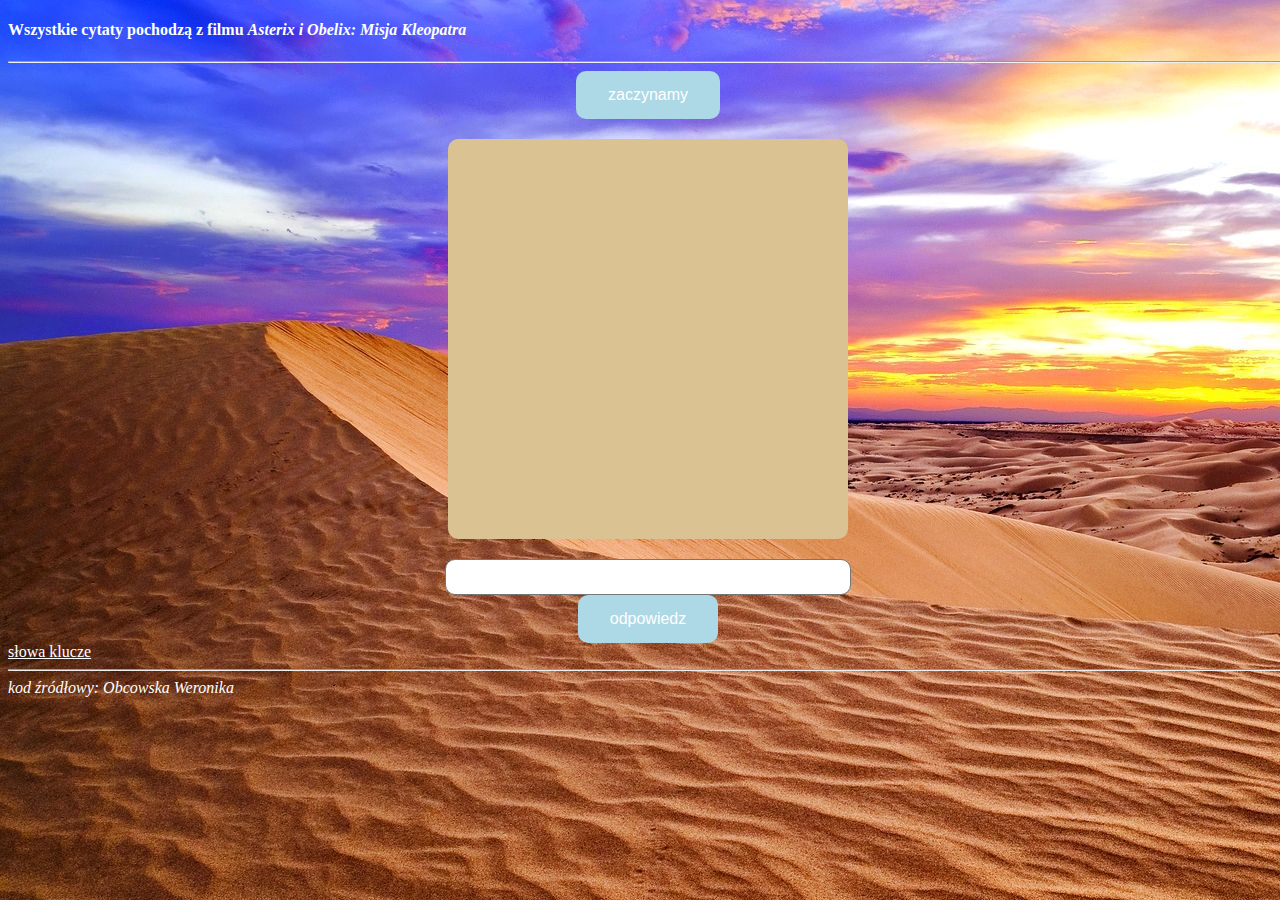
==== index.html @ 6d90b15f "Add files via upload" ====
<!DOCTYPE html>
<html>
<head>
<meta charset="utf-8">
<title>AiO</title>
<script src="app.js" charset="utf-8"></script>
<link rel="stylesheet" href="style.css">
</head>
<body>
<h4>
   Wszystkie cytaty pochodzą z filmu
   <i>Asterix i Obelix: Misja Kleopatra</i>
 </h4>
<hr>
<div class="main-screen">
<button id="start" type="button">zaczynamy</button>
<div class="display">
</div>
<div class="write-in">
<textarea id="responses" rows="2"></textarea>
<button id="resp" type="button">odpowiedz</button>
</div>
</div>
<a href='keywords.html' target="_blank">słowa klucze</a>
</body>
<br><hr>
<footer><i>kod źródłowy: Obcowska Weronika</i></footer>
</html>
---- style.css ----
body {
  color: white;
  background-image: url(pustynia.jpg);
  width: 100%;
  height: auto;
}

button {
  background-color: lightblue;
  border: none;
  color: white;
  padding: 15px 32px;
  font-size: 16px;
  border-radius: 10px;
}

button:hover {
  box-shadow: 0 12px 16px 0 rgba(0,0,0,0.24),0 17px 50px 0 rgba(0,0,0,0.19);
}

a {
  color: white;
}

.main-screen {
  margin: auto;
  color: black;
}

.display {
  margin: auto;
  height: 400px;
  width: 400px;
  background-color: #dac292;
  color: #4f3222;
  border-radius: 10px;
  word-wrap: break-word;
  font-family: Verdana,sans-serif;
  overflow-y: scroll;
  scrollbar-width: none;
}

.write-in {
  margin: auto;
  scrollbar-width: none;
}

#responses {
  display: block;
  margin-left: auto;
  margin-right: auto;
  margin-top: 20px;
  width: 400px;
  border-radius: 10px;
  resize: none;
  word-wrap: break-word;
  overflow-y: scroll;
  scrollbar-width: none;
}

#resp {
  display: block;
  margin-left: auto;
  margin-right: auto;
}

#start {
  margin-bottom: 20px;
  display: block;
  margin-left: auto;
  margin-right: auto;
}



.keyword-list {
  margin: auto;
  height: 400px;
  width: 400px;
  background-color: #dac292;
  color: #4f3222;
  word-wrap: break-word;
  border-radius: 10px;
  box-shadow: 10px 10px 10px #8b6f47;
  font-family: Verdana,sans-serif;
}
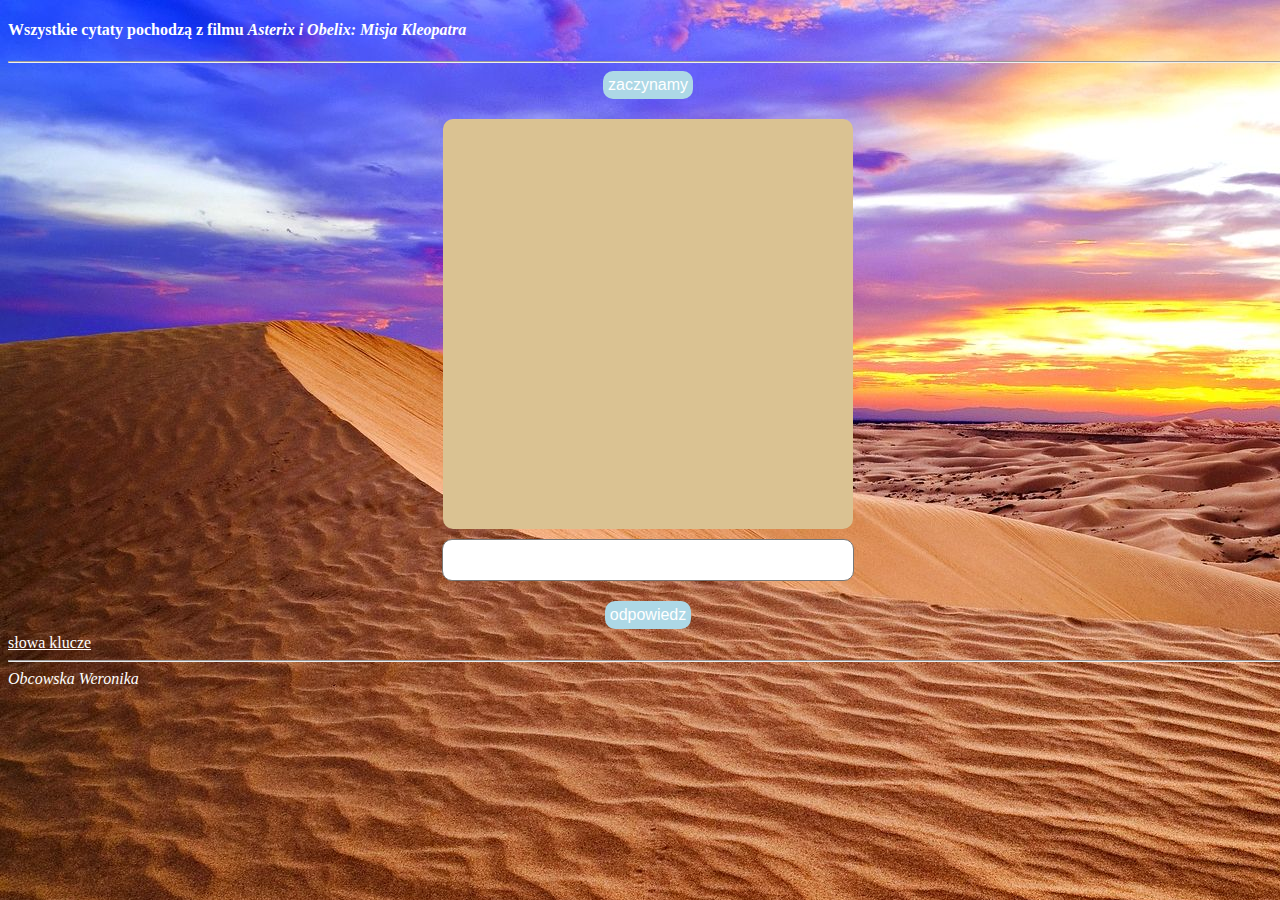
==== commit 938d60d7: "Update index.html" ====
--- a/index.html
+++ b/index.html
@@ -24,5 +24,5 @@
 <a href='keywords.html' target="_blank">słowa klucze</a>
 </body>
 <br><hr>
-<footer><i>kod źródłowy: Obcowska Weronika</i></footer>
+<footer><i>Obcowska Weronika</i></footer>
 </html>
--- a/style.css
+++ b/style.css
@@ -22,9 +22,8 @@
   color: white;
 }
 
-.main-screen {
-  margin: auto;
-  color: black;
+.main-screen * {
+  padding: 5px 5px;
 }
 
 .display {
@@ -49,7 +48,7 @@
   display: block;
   margin-left: auto;
   margin-right: auto;
-  margin-top: 20px;
+  margin-top: 5px;
   width: 400px;
   border-radius: 10px;
   resize: none;
@@ -62,6 +61,7 @@
   display: block;
   margin-left: auto;
   margin-right: auto;
+  margin-top: 20px;
 }
 
 #start {
